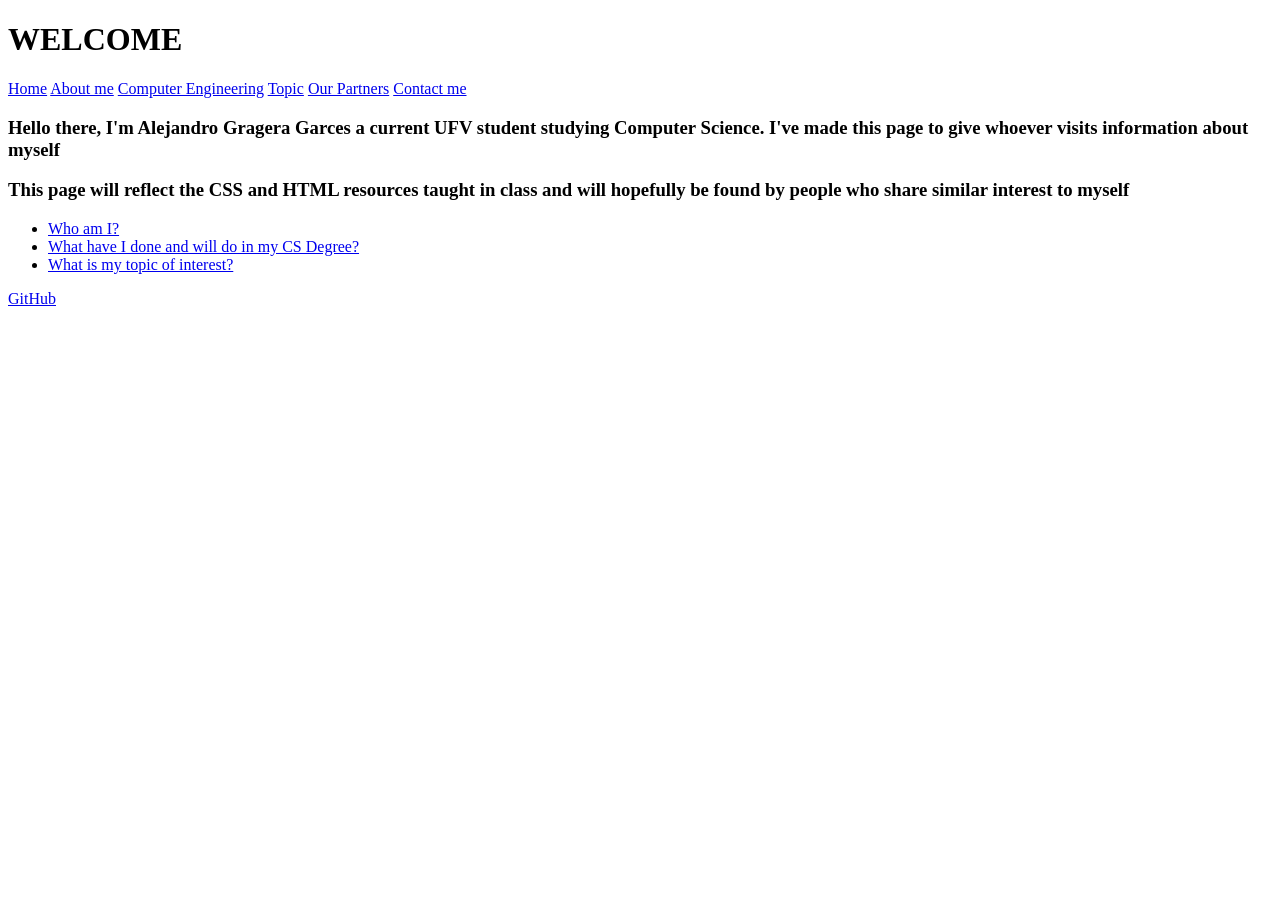
==== docs/index.html @ 12df4b29 "Base folder's extracted from draft" ====
<!DOCTYPE html>
<html>
<head>
    <title>Home</title>
    <link rel="stylesheet" href="css/styles.css">
</head>
<body>

<div class="header">
    <h1>WELCOME</h1>
</div>

<div class="menu">
    <a href="index.html">Home</a>
    <a href="public/about.html">About me</a>
    <a href="public/degree.html">Computer Engineering</a>
    <a href="public/topic.html">Topic</a>
    <a href="public/net.html">Our Partners</a>
    <a href="public/contact.html">Contact me</a>
</div>

<div class="middle">
    <div class="content-left">
        <h3>Hello there, I'm Alejandro Gragera Garces a current UFV student studying Computer Science. I've made this page to give whoever visits information about myself</h3>
        <h3>This page will reflect the CSS and HTML resources taught in class and will hopefully be found by people who share similar interest to myself </h3>

    </div>
    <div class="content-right">

        <ul>
            <li><a href="public/about.html">Who am I?</a></li>
            <li><a href="public/degree.html">What have I done and will do in my CS Degree?</a></li>
            <li><a href="public/topic.html">What is my topic of interest?</a></li>
        </ul>

    </div>
</div>

<div class="footer">
    <a href="https://github.com/alejandro-gragera-garces">GitHub</a>
</div>

</body>
</html>
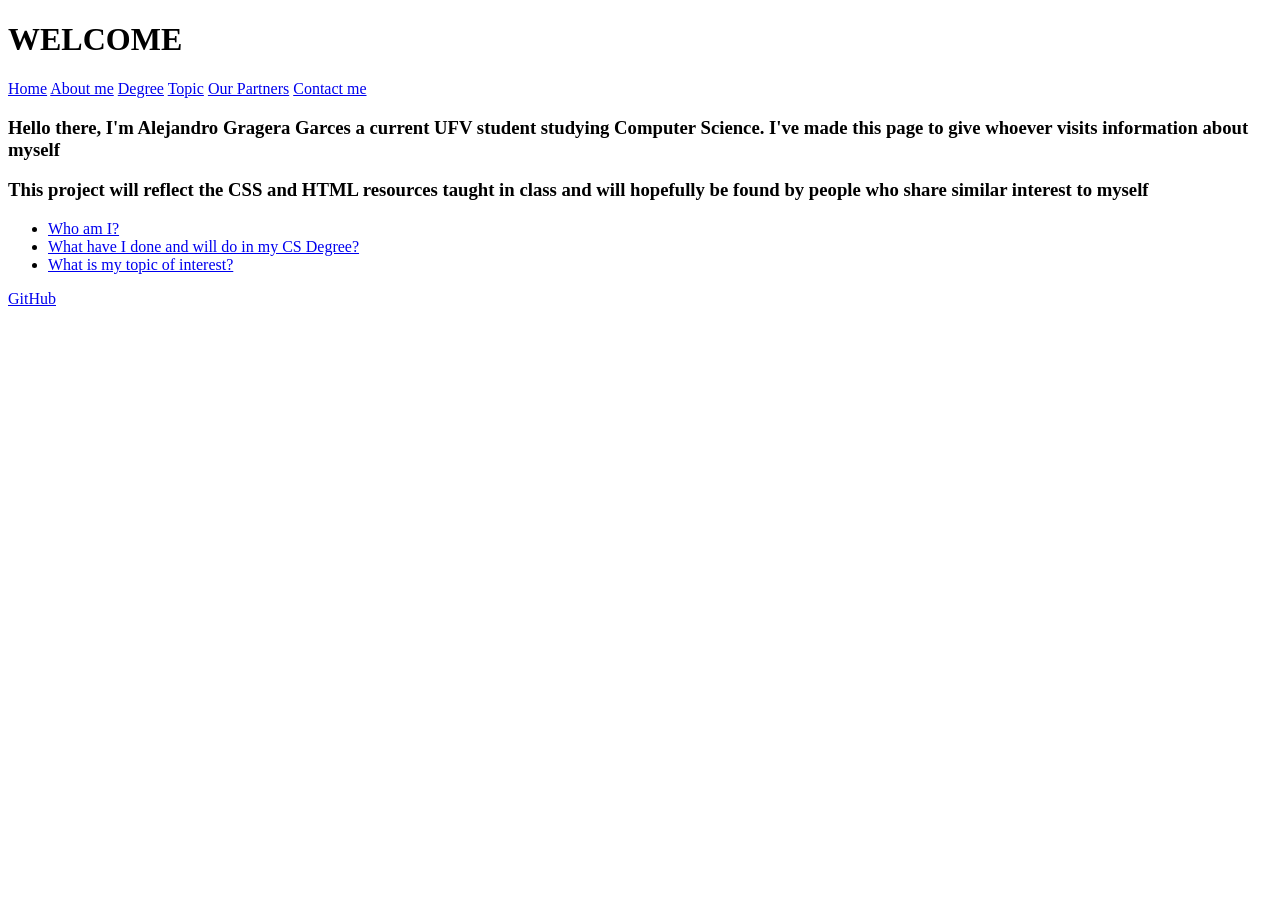
==== commit a7d927b8: "Included info of degree" ====
--- a/docs/index.html
+++ b/docs/index.html
@@ -1,7 +1,7 @@
 <!DOCTYPE html>
 <html>
 <head>
-    <title>Home</title>
+    <title>Home Page</title>
     <link rel="stylesheet" href="css/styles.css">
 </head>
 <body>
@@ -13,19 +13,19 @@
 <div class="menu">
     <a href="index.html">Home</a>
     <a href="public/about.html">About me</a>
-    <a href="public/degree.html">Computer Engineering</a>
+    <a href="public/degree.html">Degree</a>
     <a href="public/topic.html">Topic</a>
     <a href="public/net.html">Our Partners</a>
     <a href="public/contact.html">Contact me</a>
 </div>
 
 <div class="middle">
-    <div class="content-left">
+    <div class="box-left">
         <h3>Hello there, I'm Alejandro Gragera Garces a current UFV student studying Computer Science. I've made this page to give whoever visits information about myself</h3>
-        <h3>This page will reflect the CSS and HTML resources taught in class and will hopefully be found by people who share similar interest to myself </h3>
+        <h3>This project will reflect the CSS and HTML resources taught in class and will hopefully be found by people who share similar interest to myself </h3>
 
     </div>
-    <div class="content-right">
+    <div class="box-right">
 
         <ul>
             <li><a href="public/about.html">Who am I?</a></li>
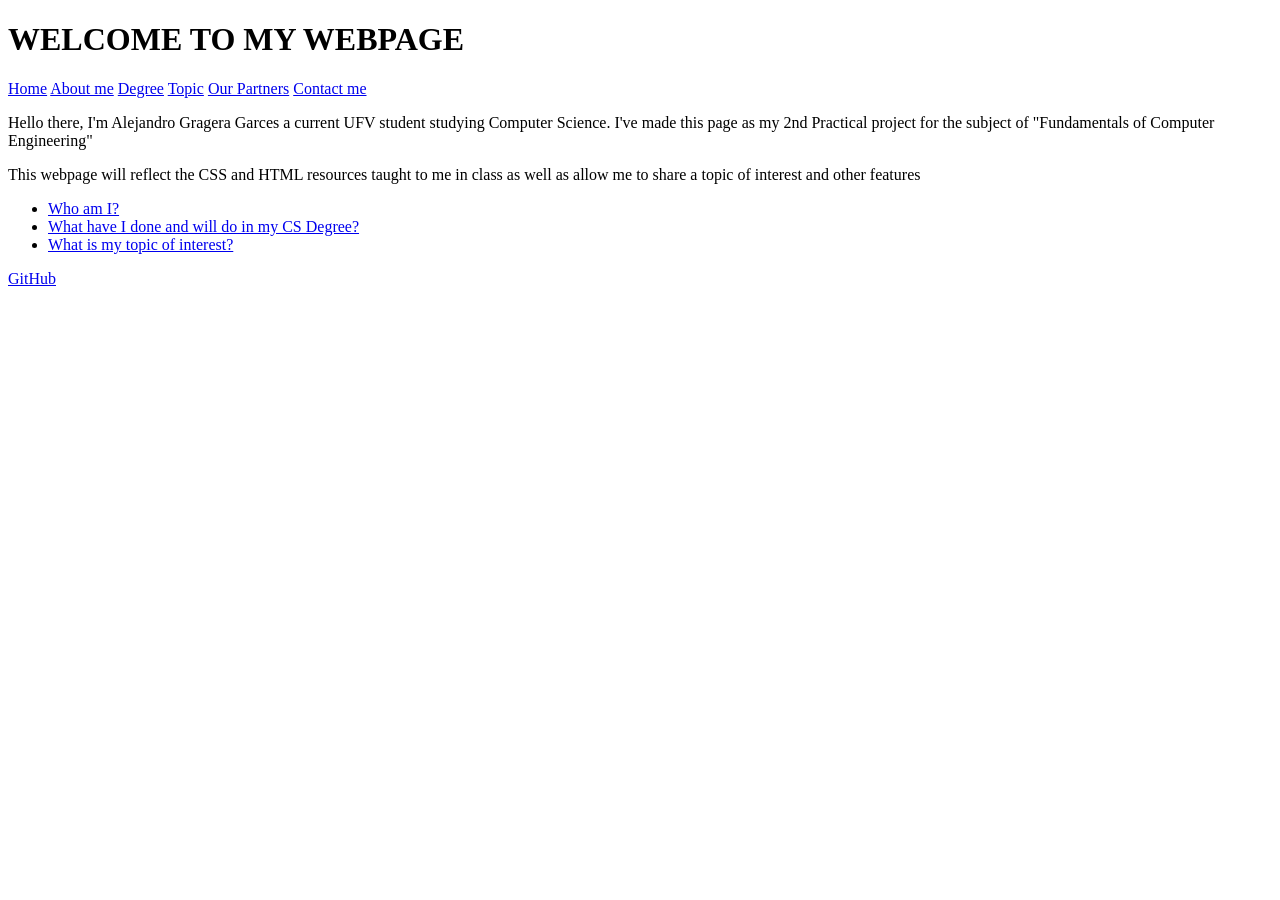
==== commit c90344c5: "Template for partner's webpages, will edit with CSS implementation" ====
--- a/docs/index.html
+++ b/docs/index.html
@@ -7,7 +7,7 @@
 <body>
 
 <div class="header">
-    <h1>WELCOME</h1>
+    <h1>WELCOME TO MY WEBPAGE</h1>
 </div>
 
 <div class="menu">
@@ -21,8 +21,8 @@
 
 <div class="middle">
     <div class="box-left">
-        <h3>Hello there, I'm Alejandro Gragera Garces a current UFV student studying Computer Science. I've made this page to give whoever visits information about myself</h3>
-        <h3>This project will reflect the CSS and HTML resources taught in class and will hopefully be found by people who share similar interest to myself </h3>
+        <p>Hello there, I'm Alejandro Gragera Garces a current UFV student studying Computer Science. I've made this page as my 2nd Practical project for the subject of "Fundamentals of Computer Engineering"</p>
+        <p>This webpage will reflect the CSS and HTML resources taught to me in class as well as allow me to share a topic of interest and other features</p>
 
     </div>
     <div class="box-right">
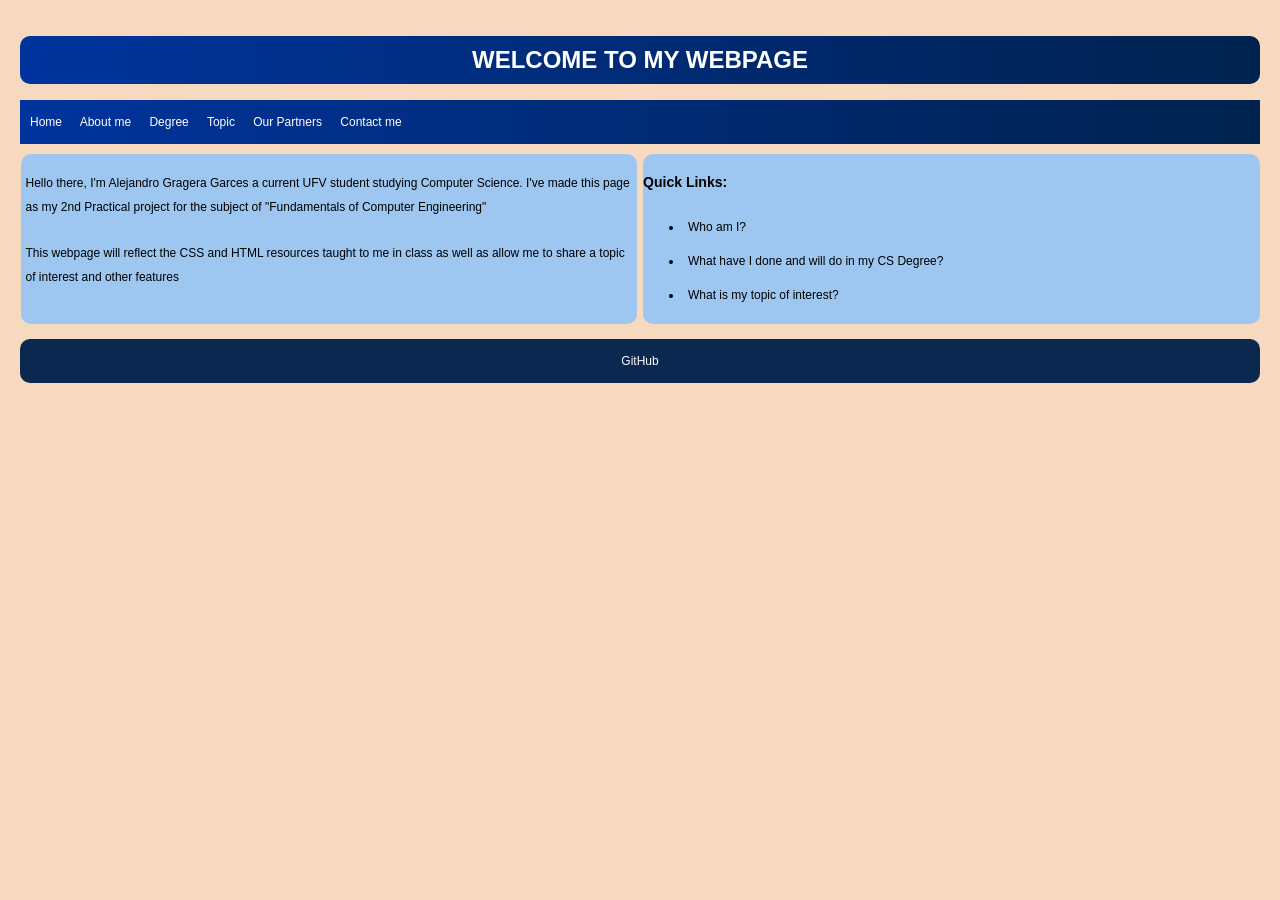
==== commit 83f96dc5: "CSS Style configuration + README" ====
--- a/docs/index.html
+++ b/docs/index.html
@@ -26,7 +26,7 @@
 
     </div>
     <div class="box-right">
-
+        <h3>Quick Links:</h3>
         <ul>
             <li><a href="public/about.html">Who am I?</a></li>
             <li><a href="public/degree.html">What have I done and will do in my CS Degree?</a></li>
--- a/docs/css/styles.css
+++ b/docs/css/styles.css
@@ -0,0 +1,129 @@
+* {
+    box-sizing: border-box;
+}
+
+body {
+    background-color: rgb(247, 217, 192);
+    font-family: Arial, sans-serif;
+    font-size: 12px;
+    line-height: 2;
+    padding: 20px;
+    margin: 0;
+}
+
+.header {
+    background: linear-gradient(to right, rgb(0, 52, 157), rgb(0, 34, 78));
+    color: rgb(255, 255, 255);
+    padding: 0px;
+    text-align: center;
+    border-radius: 10px;
+}
+
+.menu {
+    background: linear-gradient(to right, rgb(0, 52, 157), rgb(0, 34, 78));
+    padding: 10px;
+    margin-bottom: 10px;
+}
+
+.menu a {
+    color: rgb(255, 255, 255);
+    text-decoration: none;
+    margin-right: 15px;
+}
+
+.middle {
+    display: flex;
+    gap: 5px;
+    justify-content: center;
+    margin-bottom: 10px;
+}
+
+.box-left, .box-right {
+    background-color: rgb(157, 199, 241);
+    padding: 0px;
+    width: 50%;
+    margin-left: 0.5px;
+    margin-right: 0.5px;
+    border-radius: 10px;
+}
+
+.box-left p, .box-right a {
+    color: rgb(0, 0, 0);
+    text-decoration: none;
+    display: block;
+    padding: 5px;
+}
+
+.content {
+    background-color: rgb(157, 199, 241);
+    padding: 20px;
+}
+
+.footer {
+    background-color: rgb(10, 40, 80);
+    color: rgb(255, 255, 255);
+    padding: 10px;
+    text-align: center;
+    margin-top: 15px;
+    border-radius: 10px;
+}
+
+.footer a {
+    color: rgb(255, 255, 255);
+    text-decoration: none;
+    margin: 0 15px;
+}
+
+th, td {
+    padding: 8px;
+    text-align: center;
+}
+
+th {
+    background-color: rgb(10, 40, 80);
+    color: white;
+}
+
+.images {
+    display: block;
+    margin-left: auto;
+    margin-right: auto;
+    margin-top: 20px;
+    text-align: center;
+}
+
+.images p {
+    font-style: italic;
+}
+
+.row {
+    display: flex;
+    flex-wrap: wrap;
+    gap: 20px;
+    justify-content: center;
+    margin-bottom: 20px;
+}
+
+.item {
+    width: 45%;
+    flex: 0 0 45%;
+    text-align: center;
+    display: block;
+    margin-left: auto;
+    margin-right: auto;
+}
+
+.item img {
+    width: 100%;
+    height: auto;
+    display: block;
+    margin-left: auto;
+    margin-right: auto;
+}
+
+.item p {
+    font-style: italic;
+    text-align: center;
+}
+
+
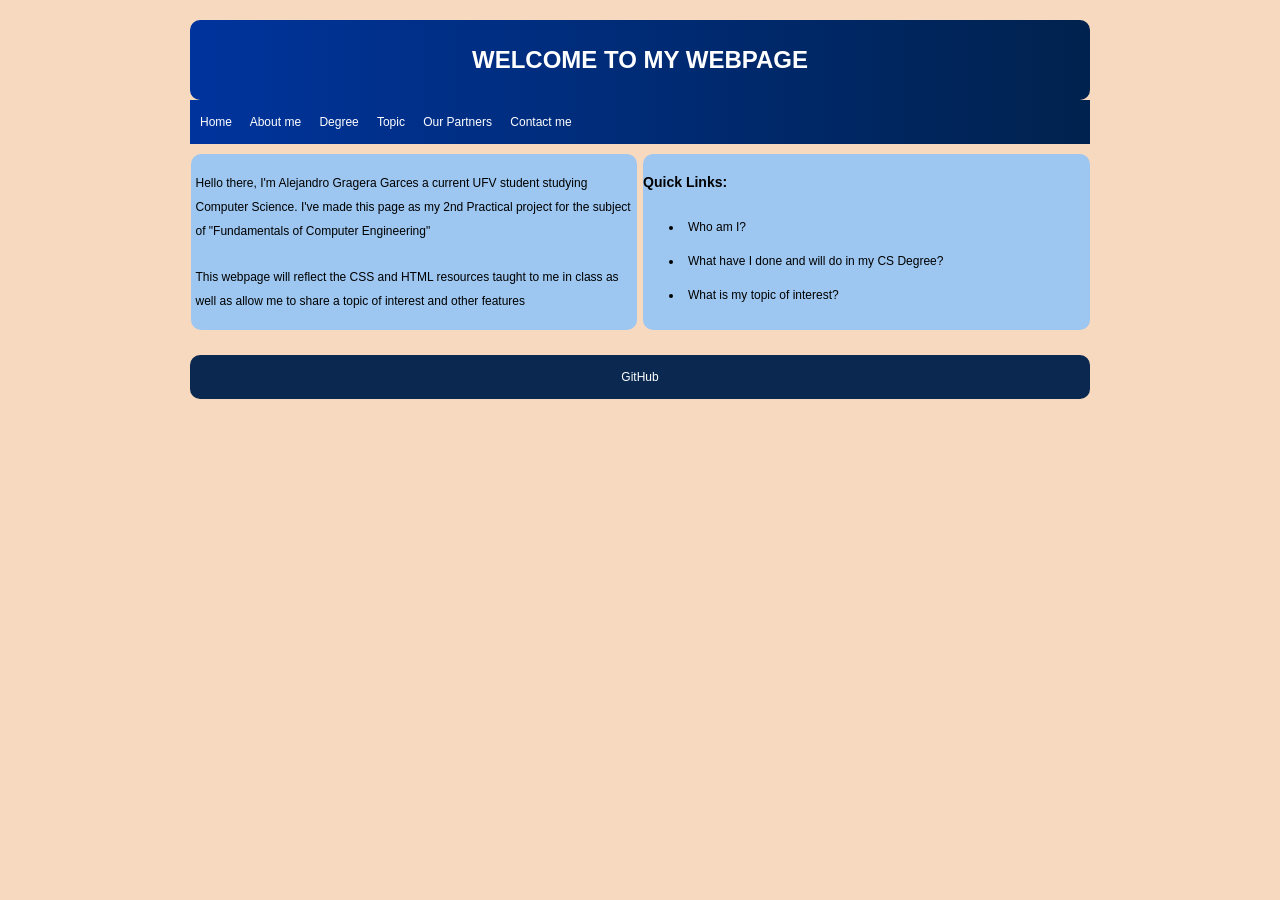
==== commit 41c40155: "Final edits" ====
--- a/docs/index.html
+++ b/docs/index.html
@@ -5,40 +5,41 @@
     <link rel="stylesheet" href="css/styles.css">
 </head>
 <body>
+    <div class="container">
+        <div class="header">
+            <h1>WELCOME TO MY WEBPAGE</h1>
+        </div>
 
-<div class="header">
-    <h1>WELCOME TO MY WEBPAGE</h1>
-</div>
+        <div class="menu">
+            <a href="index.html">Home</a>
+            <a href="public/about.html">About me</a>
+            <a href="public/degree.html">Degree</a>
+            <a href="public/topic.html">Topic</a>
+            <a href="public/net.html">Our Partners</a>
+            <a href="public/contact.html">Contact me</a>
+        </div>
 
-<div class="menu">
-    <a href="index.html">Home</a>
-    <a href="public/about.html">About me</a>
-    <a href="public/degree.html">Degree</a>
-    <a href="public/topic.html">Topic</a>
-    <a href="public/net.html">Our Partners</a>
-    <a href="public/contact.html">Contact me</a>
-</div>
+        <div class="middle">
+            <div class="box-left">
+                <p>Hello there, I'm Alejandro Gragera Garces a current UFV student studying Computer Science. I've made this page as my 2nd Practical project for the subject of "Fundamentals of Computer Engineering"</p>
+                <p>This webpage will reflect the CSS and HTML resources taught to me in class as well as allow me to share a topic of interest and other features</p>
 
-<div class="middle">
-    <div class="box-left">
-        <p>Hello there, I'm Alejandro Gragera Garces a current UFV student studying Computer Science. I've made this page as my 2nd Practical project for the subject of "Fundamentals of Computer Engineering"</p>
-        <p>This webpage will reflect the CSS and HTML resources taught to me in class as well as allow me to share a topic of interest and other features</p>
+            </div>
+            <div class="box-right">
+                <h3>Quick Links:</h3>
+                <ul>
+                    <li><a href="public/about.html">Who am I?</a></li>
+                    <li><a href="public/degree.html">What have I done and will do in my CS Degree?</a></li>
+                    <li><a href="public/topic.html">What is my topic of interest?</a></li>
+                </ul>
 
+            </div>
+        </div>
+
+        <div class="footer">
+            <a href="https://github.com/alejandro-gragera-garces">GitHub</a>
+        </div>
     </div>
-    <div class="box-right">
-        <h3>Quick Links:</h3>
-        <ul>
-            <li><a href="public/about.html">Who am I?</a></li>
-            <li><a href="public/degree.html">What have I done and will do in my CS Degree?</a></li>
-            <li><a href="public/topic.html">What is my topic of interest?</a></li>
-        </ul>
-
-    </div>
-</div>
-
-<div class="footer">
-    <a href="https://github.com/alejandro-gragera-garces">GitHub</a>
-</div>
 
 </body>
 </html>
--- a/docs/css/styles.css
+++ b/docs/css/styles.css
@@ -9,12 +9,23 @@
     line-height: 2;
     padding: 20px;
     margin: 0;
+    display: flex;
+    flex-direction: column;
+    align-items: center;
 }
 
+.container {
+    max-width: 900px;
+    margin: 0 auto;
+    display: flex;
+    flex-direction: column;
+    width: 100%;
+}
 .header {
     background: linear-gradient(to right, rgb(0, 52, 157), rgb(0, 34, 78));
     color: rgb(255, 255, 255);
     padding: 0px;
+    width: 100%;
     text-align: center;
     border-radius: 10px;
 }
@@ -23,12 +34,14 @@
     background: linear-gradient(to right, rgb(0, 52, 157), rgb(0, 34, 78));
     padding: 10px;
     margin-bottom: 10px;
+    width: 100%;
 }
 
 .menu a {
     color: rgb(255, 255, 255);
     text-decoration: none;
     margin-right: 15px;
+    width: 100%;
 }
 
 .middle {
@@ -36,6 +49,7 @@
     gap: 5px;
     justify-content: center;
     margin-bottom: 10px;
+    width: 100%;
 }
 
 .box-left, .box-right {
@@ -45,6 +59,7 @@
     margin-left: 0.5px;
     margin-right: 0.5px;
     border-radius: 10px;
+    width: 100%;
 }
 
 .box-left p, .box-right a {
@@ -57,6 +72,9 @@
 .content {
     background-color: rgb(157, 199, 241);
     padding: 20px;
+    width: 100%;
+    border-radius: 10px;
+    width: 100%;
 }
 
 .footer {
@@ -66,6 +84,7 @@
     text-align: center;
     margin-top: 15px;
     border-radius: 10px;
+    width: 100%;
 }
 
 .footer a {
@@ -102,11 +121,11 @@
     gap: 20px;
     justify-content: center;
     margin-bottom: 20px;
+    width: 100%;
 }
 
 .item {
-    width: 45%;
-    flex: 0 0 45%;
+    width: 100%;
     text-align: center;
     display: block;
     margin-left: auto;
